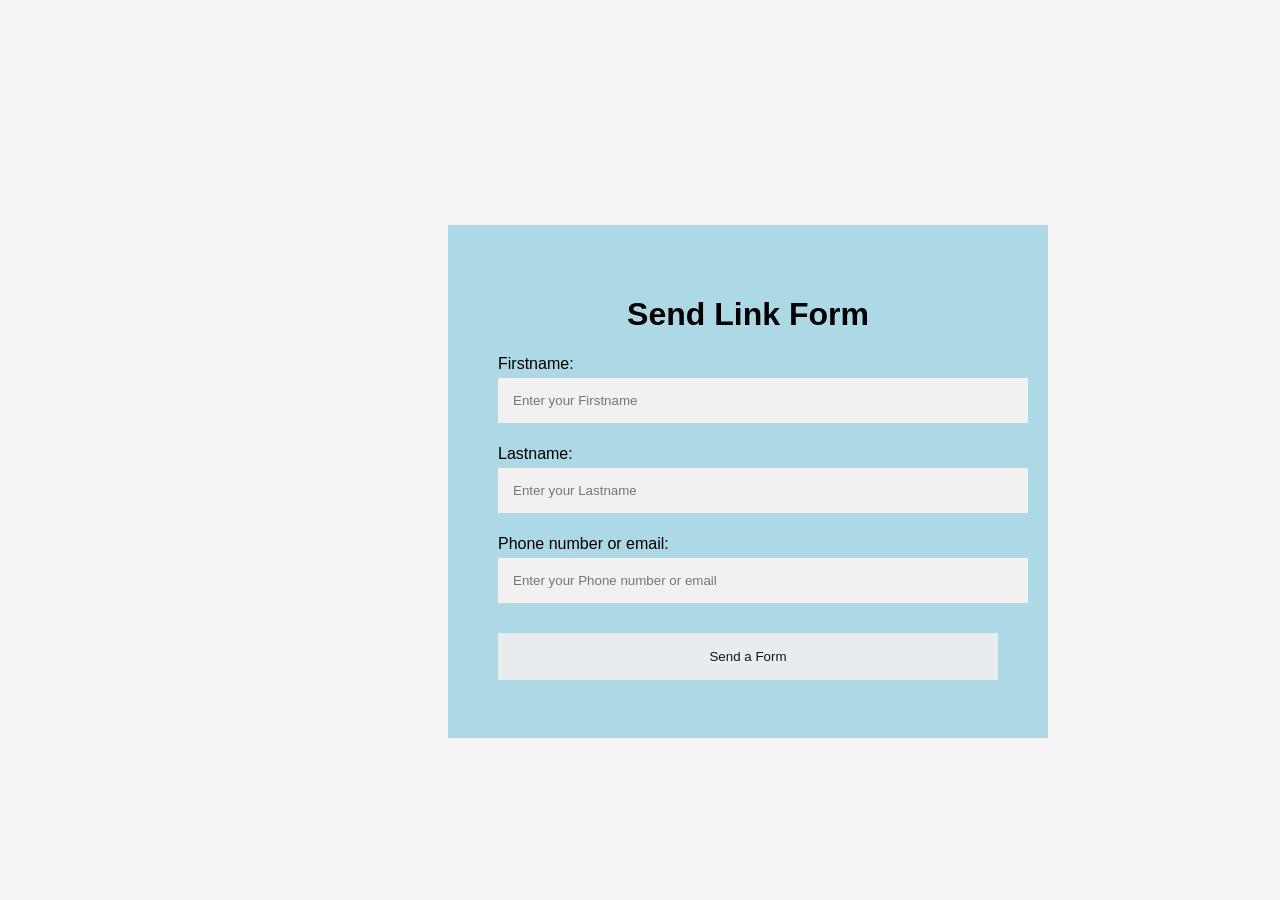
==== src/main/resources/static/views/home.html @ 7692f553 "modified api get information all" ====
<!DOCTYPE html>
<html lang="en">
<head>
    <meta charset="ISO-8859-1">
    <title>Send Telegram link</title>
    <script src="js/lib/angular.min.js"></script>
    <style>
        body{
            font-family:Calibri,Helvetica,san-serif,serif;
            background-color:whitesmoke;
        }
        .container{
            padding: 50px;
            background: lightblue;
            width: 500px;
            position: absolute;
            top: 25%;
            left: 35%;
        }
        input[type=text]{
            width: 100%;
            padding: 15px;
            margin: 5px 0 22px 0;
            display: inline-block;
            border: none;
            background:#f1f1f1;
        }
        input[type=text]:focus{
            background-color: orange;
            outline: none;
        }
        div{
            padding: 10px 0;
        }
        button{
            color: black;
            padding: 16px 20px;
            margin: 8px 0;
            border: none;
            cursor: pointer;
            width: 100%;

            opacity: 0.9;
        }
    </style>
</head>
<body ng-app="app">
<div ng-controller="infoController" class="container">
    <center>
        <h1> Send Link Form </h1>
    </center>
    <label> Firstname: </label>
    <input type="text" ng-model="firstName" placeholder= "Enter your Firstname">
    <label> Lastname: </label>
    <input type="text" ng-model="lastName" placeholder= "Enter your Lastname">
    <label> Phone number or email: </label>
    <input type="text" ng-model="phoneOrEmail" placeholder= "Enter your Phone number or email">
    <button ng-click="sendInformation(firstName,lastName,phoneOrEmail)"> Send a Form</button>
</div>
</body>

<script>
    var myApp = angular.module('app', []);

    myApp.controller("infoController", function ($scope, $http) {
        console.log("Controller initialized");
        $scope.sendInformation = function (firstName,lastName,phoneOrEmail) {
            console.log("Button clicked"); // Add this line
            var Information = {
                firstName: firstName,
                lastName: lastName,
                phoneOrEmail: phoneOrEmail
            };

            $http.post('/information', {
                firstName: Information.firstName,
                lastName: Information.lastName,
                phoneOrEmail: Information.phoneOrEmail
            }).then(function(response) {
                console.log("Success", response);
            }, function(error) {
                console.log("Error", error);
            });
        }
    });

</script>

</html>
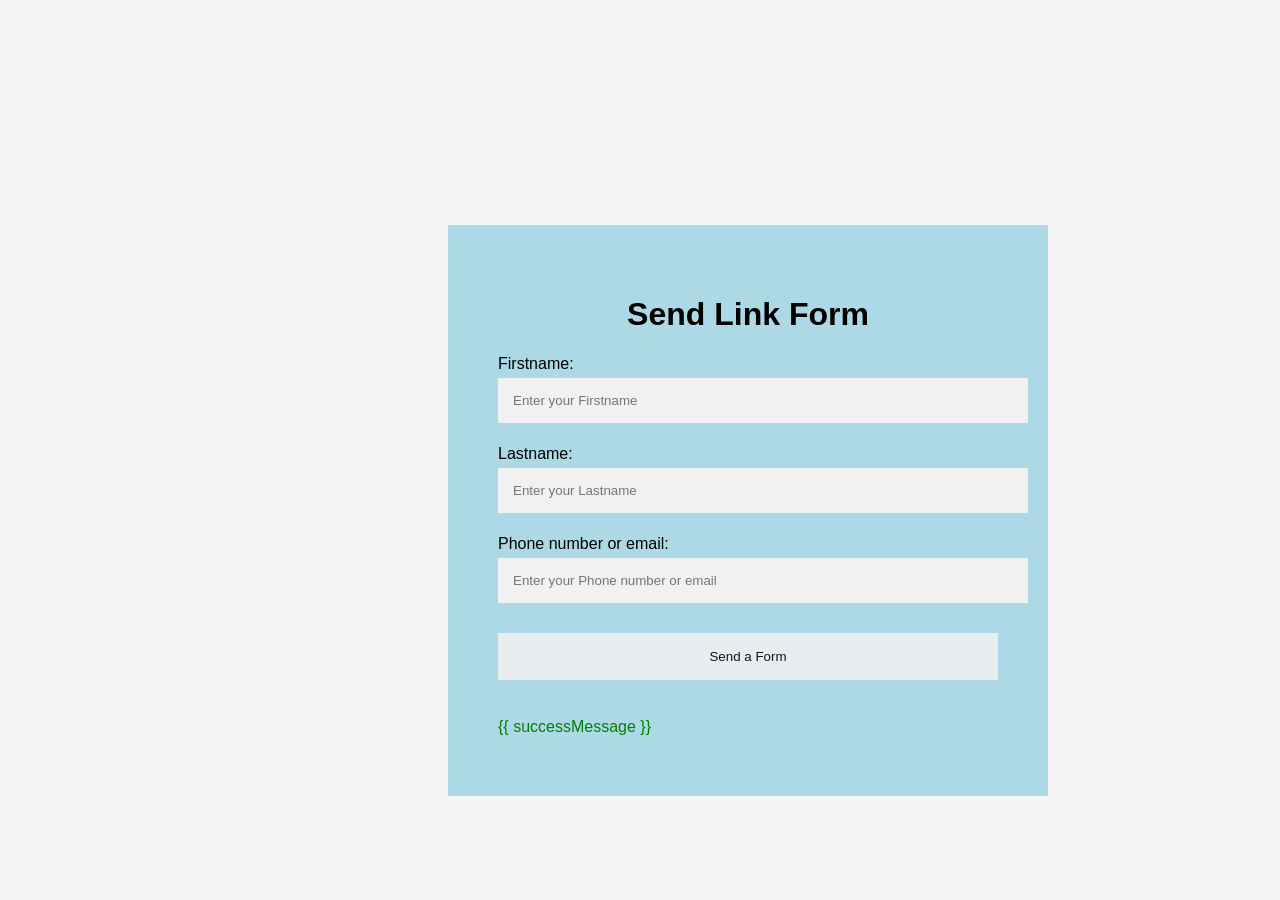
==== commit 9af70fa5: "success message added and css created to home html" ====
--- a/src/main/resources/static/views/home.html
+++ b/src/main/resources/static/views/home.html
@@ -3,7 +3,9 @@
 <head>
     <meta charset="ISO-8859-1">
     <title>Send Telegram link</title>
+    <link rel="stylesheet" href="/css/_home.scss">
     <script src="js/lib/angular.min.js"></script>
+    <script src="js/main.js"></script>
     <style>
         body{
             font-family:Calibri,Helvetica,san-serif,serif;
@@ -56,34 +58,11 @@
     <label> Phone number or email: </label>
     <input type="text" ng-model="phoneOrEmail" placeholder= "Enter your Phone number or email">
     <button ng-click="sendInformation(firstName,lastName,phoneOrEmail)"> Send a Form</button>
+
+    <div ng-show="successMessage" class="success-message" style="color: green; margin-top: 20px;">
+        {{ successMessage }}
+    </div>
 </div>
 </body>
 
-<script>
-    var myApp = angular.module('app', []);
-
-    myApp.controller("infoController", function ($scope, $http) {
-        console.log("Controller initialized");
-        $scope.sendInformation = function (firstName,lastName,phoneOrEmail) {
-            console.log("Button clicked"); // Add this line
-            var Information = {
-                firstName: firstName,
-                lastName: lastName,
-                phoneOrEmail: phoneOrEmail
-            };
-
-            $http.post('/information', {
-                firstName: Information.firstName,
-                lastName: Information.lastName,
-                phoneOrEmail: Information.phoneOrEmail
-            }).then(function(response) {
-                console.log("Success", response);
-            }, function(error) {
-                console.log("Error", error);
-            });
-        }
-    });
-
-</script>
-
 </html>
